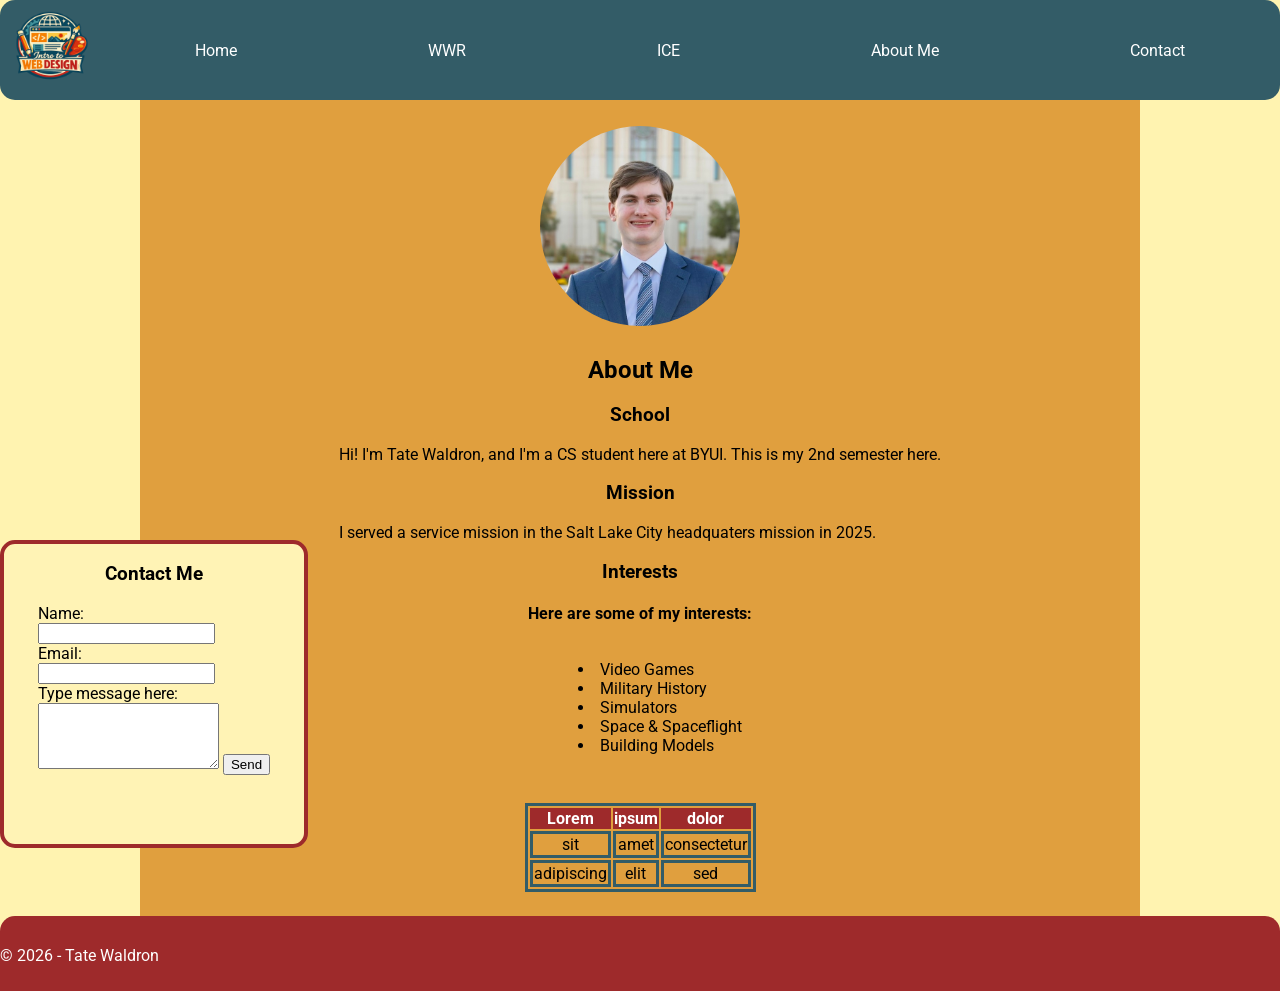
==== index.html @ 7dff4d51 "finishing touches pt 2" ====
<!DOCTYPE html>
<html lang="en">

<head>
    <meta charset="UTF-8">
    <meta name="viewport" content="width=device-width, initial-scale=1.0">
    <title>Portal Page</title>
    <link rel="stylesheet" href="styles/styles.css">
</head>

<body>
    <div id="content">
        <header>
            <img class="logo" src="images/wdd130logo.png" alt="Logo">
            <nav>
                <a href="index.html">Home</a>
                <a href="wwr/index.html">WWR</a>
                <a href="ice/">ICE</a>
                <a href="#aboutme">About Me</a>
                <a href="#contact">Contact</a>
            </nav>
        </header>
        <main class="info">
            <section id="aboutme">
                <!--Probably gonna put an image of myself here-->
                <img src="images/tatew.jpg" alt="me" id="portrait">
                <h1>About Me</h1>
                <section id="school">
                    <h3>School</h3>
                    <p>Hi! I'm Tate Waldron, and I'm a CS student here at BYUI. This is my 2nd semester here.</p>
                </section>
                <section id="mission">
                    <h3>Mission</h3>
                    <p>I served a service mission in the Salt Lake City headquaters mission in 2025.</p>
                </section>
                <section id="interests">
                    <h3>Interests</h3>
                    <h4>Here are some of my interests:</h4>
                    <ul>
                        <li>Video Games</li>
                        <li>Military History</li>
                        <li>Simulators</li>
                        <li>Space & Spaceflight</li>
                        <li>Building Models</li>
                    </ul>
                </section id="table">
                <!--This table is just a placeholder for now, I have yet to decide what to do with it.-->
                <table>
                    <tr>
                        <th>Lorem</th>
                        <th>ipsum</th>
                        <th>dolor</th>
                    </tr>
                    <tr>
                        <td>sit</td>
                        <td>amet</td>
                        <td>consectetur</td>
                    </tr>
                    <tr>
                        <td>adipiscing</td>
                        <td>elit</td>
                        <td>sed</td>
                    </tr>
                </table>
            </section>
        </main>
        <aside>
            <section id="contact">
                <h1>Contact Me</h1>
                <form>
                    <label for="name">Name:</label><br>
                    <input type="text" id="name" name="name"><br>
                    <label for="email">Email:</label><br>
                    <input type="email" id="email" name="email"><br>
                    <label for="message">Type message here:</label><br>
                    <textarea id="message" name="message" rows="4"></textarea>
                    <input type="submit" value="Send">
                </form>
            </section>
        </aside>
        <footer>
            <p>&copy; 2026 - Tate Waldron</p>
        </footer>
    </div>
</body>

</html>
---- styles/styles.css ----
/* variables */

@import url('https://fonts.googleapis.com/css2?family=Roboto:ital,wght@0,100..900;1,100..900&display=swap');

:root {
    --color1: #335c67;
    --color2: #fff3b0;
    --color3: #e09f3e;
    --color4: #9e2a2b;
    --font: Roboto
    /** I know the font is generic but I am unfortunatly limited because I decided to do most of this
    on my linux desktop, and apparently like 90% of fonts in general are liscensed as Windows exclusive :P **/
}

body {
    margin: 0;
    padding: 0;
}

#content {
    max-width: 2000px;
    background-color: #fff3b0;
}

header {
    background-color: var(--color1);
    display: grid;
    grid-template-columns: 100px auto;
    height: 100px;
    border-radius: 15px;
    width: 100%;
    position: fixed;
    top: 0;
}

nav {
    text-align: center;
    display: flex;
    justify-content: space-evenly;
    font-family: var(--font);
}

nav a {
    color: white;
    text-decoration: none;
    vertical-align: baseline;
    margin: auto;
    padding: 40px;
}

nav a:hover {
    background-color: var(--color2);
    color: var(--color1);
    text-decoration: underline;
    border-radius: 15px;
}

.logo {
    width: 100px;
    text-align: left;
}

main {
    max-width: 1000px;
    display: flex;
    justify-content: center;
    margin: auto;
    background-color: #e09f3e;
}

#portrait {
    width: 200px;
    height: 200px;
    border-radius: 50%;
    margin: 6px;
    object-fit: cover;
    object-position: center top;
}

.info {
    font-family: var(--font);
    text-align: center;
    display: flex;
    justify-content: center;
    padding-top: 120px;
}

p {
    text-align: left;
    margin: auto;
    font-size: medium;
}

h1,
h3 {
    font-weight: bold;
}

#interests {
    text-align: center;
    margin: 12px;
}

ul {
    display: inline-block;
    list-style-position: inside;
    text-align: left;
}

table {
    display: inline-block;
    margin: 20px;
}

table,
td {
    border: 3px solid var(--color1);
}

th {
    background-color: var(--color4);
    color: white;
}

footer {
    background-color: #9e2a2b;
    max-width: 2000px;
    height: 75px;
    border-top-left-radius: 15px;
    border-top-right-radius: 15px;
}

footer p {
    color: white;
    font-family: var(--font);
    padding-top: 30px;
}


#contact {
    display: grid;
    grid-template-rows: 1fr 4fr;
    border: 4px solid #9e2a2b;
    border-radius: 15px;
    background-color: #fff3b5;
    font-family: var(--font);
    justify-content: center;
    width: 300px;
    height: 300px;
    position: fixed;
    top: 60%;
    left: 0;
}

#contact h1 {
    text-align: center;
    top: 50%;
    grid-row: 1/1;
}

#contact form {
    grid-row: 2/2;
}
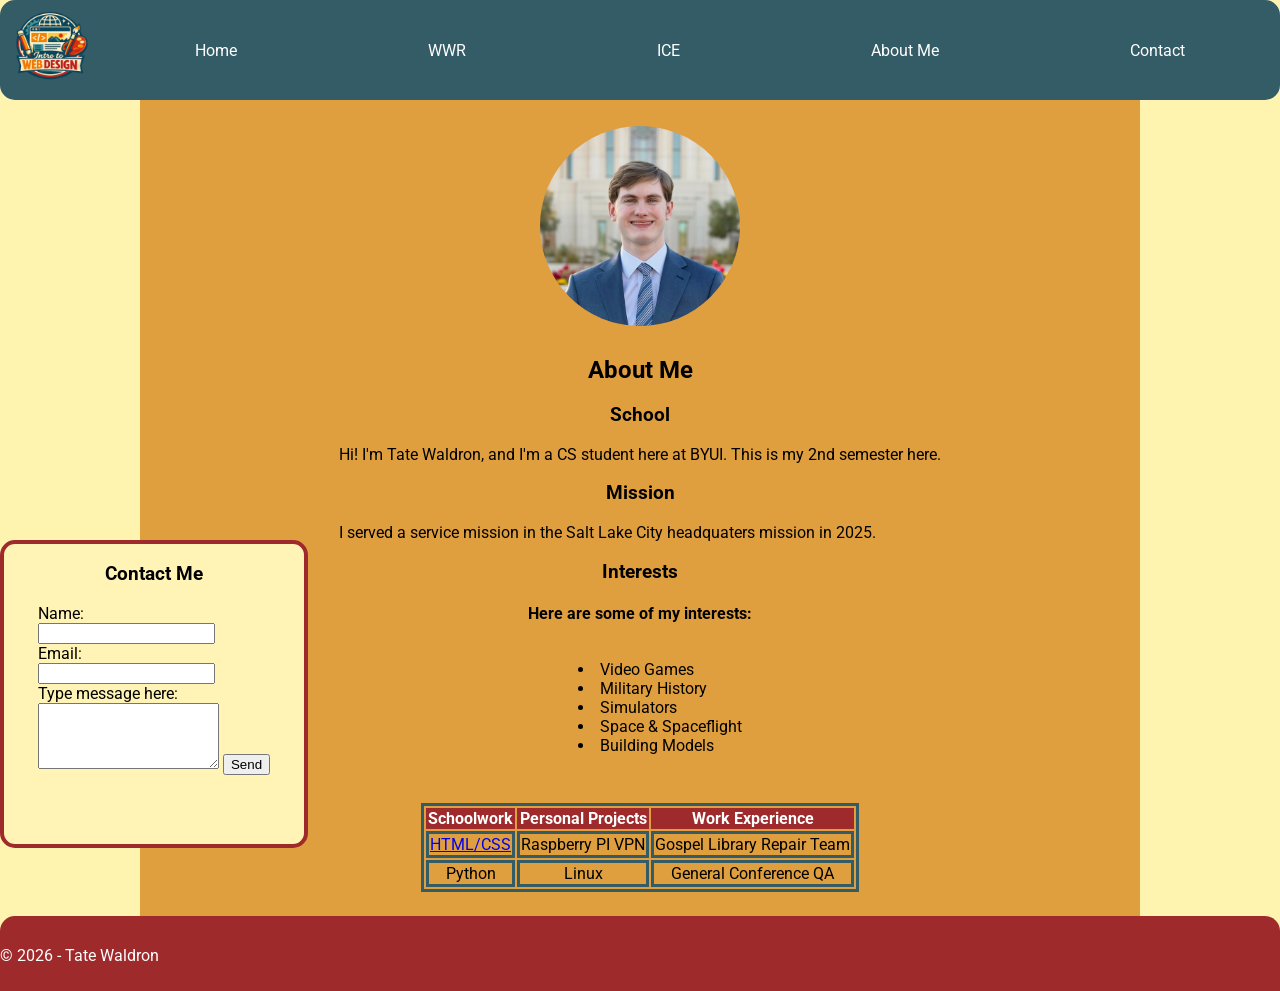
==== commit b7b9bbe6: "contact box toggle" ====
--- a/index.html
+++ b/index.html
@@ -17,7 +17,8 @@
                 <a href="wwr/index.html">WWR</a>
                 <a href="ice/">ICE</a>
                 <a href="#aboutme">About Me</a>
-                <a href="#contact">Contact</a>
+                <button id="contacttoggle">Contact</button>
+                <!-- <a href="#contact">Contact</a> -->
             </nav>
         </header>
         <main class="info">
@@ -44,22 +45,22 @@
                         <li>Building Models</li>
                     </ul>
                 </section id="table">
-                <!--This table is just a placeholder for now, I have yet to decide what to do with it.-->
+                <!--Pretend this are links to additional webpages!-->
                 <table>
                     <tr>
-                        <th>Lorem</th>
-                        <th>ipsum</th>
-                        <th>dolor</th>
+                        <th>Schoolwork</th>
+                        <th>Personal Projects</th>
+                        <th>Work Experience</th>
                     </tr>
                     <tr>
-                        <td>sit</td>
-                        <td>amet</td>
-                        <td>consectetur</td>
+                        <td><a href="ice/">HTML/CSS</a></td>
+                        <td>Raspberry PI VPN</td>
+                        <td>Gospel Library Repair Team</td>
                     </tr>
                     <tr>
-                        <td>adipiscing</td>
-                        <td>elit</td>
-                        <td>sed</td>
+                        <td>Python</td>
+                        <td>Linux</td>
+                        <td>General Conference QA</td>
                     </tr>
                 </table>
             </section>
--- a/styles/styles.css
+++ b/styles/styles.css
@@ -46,13 +46,27 @@
     vertical-align: baseline;
     margin: auto;
     padding: 40px;
+    font-size: medium;
 }
 
-nav a:hover {
+#contacttoggle {
+    color: white;
+    text-decoration: none;
+    vertical-align: baseline;
+    margin: auto;
+    padding: 40px;
+    border: none;
+    background-color: transparent;
+    font-family: var(--font);
+    font-size: medium;
+}
+
+nav a:hover, #contacttoggle:hover {
     background-color: var(--color2);
     color: var(--color1);
     text-decoration: underline;
     border-radius: 15px;
+    cursor: pointer;
 }
 
 .logo {
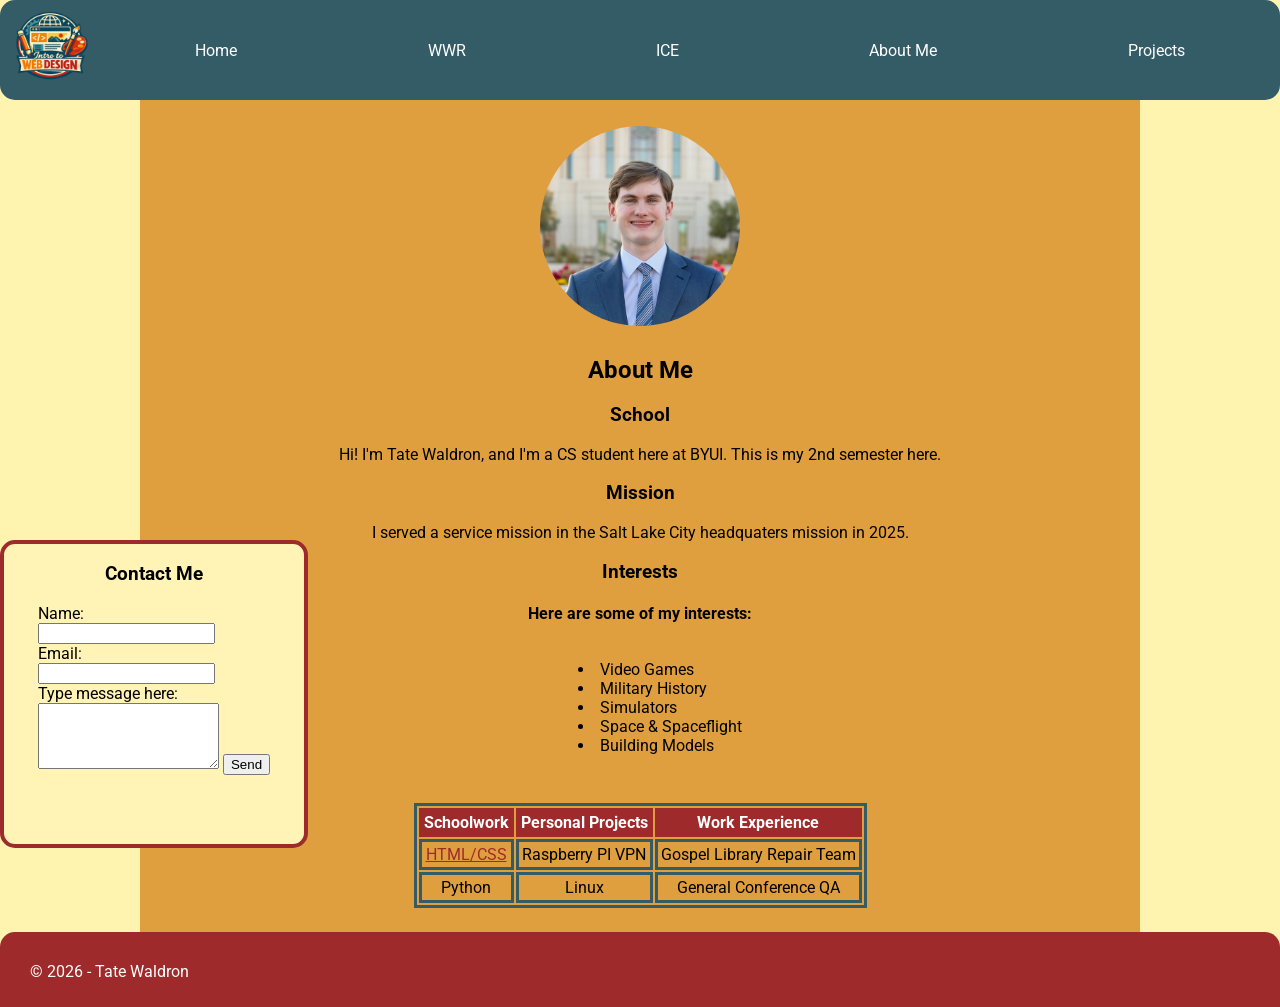
==== commit 012b703f: "Update contact link to point to projects.html and add projects.html file" ====
--- a/index.html
+++ b/index.html
@@ -15,10 +15,9 @@
             <nav>
                 <a href="index.html">Home</a>
                 <a href="wwr/index.html">WWR</a>
-                <a href="ice/">ICE</a>
+                <a href="ice.html">ICE</a>
                 <a href="#aboutme">About Me</a>
-                <button id="contacttoggle">Contact</button>
-                <!-- <a href="#contact">Contact</a> -->
+                <a href="projects.html">Projects</a>
             </nav>
         </header>
         <main class="info">
@@ -53,7 +52,7 @@
                         <th>Work Experience</th>
                     </tr>
                     <tr>
-                        <td><a href="ice/">HTML/CSS</a></td>
+                        <td><a href="ice.html">HTML/CSS</a></td>
                         <td>Raspberry PI VPN</td>
                         <td>Gospel Library Repair Team</td>
                     </tr>
--- a/styles/styles.css
+++ b/styles/styles.css
@@ -10,6 +10,10 @@
     --font: Roboto
     /** I know the font is generic but I am unfortunatly limited because I decided to do most of this
     on my linux desktop, and apparently like 90% of fonts in general are liscensed as Windows exclusive :P **/
+}
+
+html {
+    background-color: #9e2a2b;
 }
 
 body {
@@ -49,19 +53,7 @@
     font-size: medium;
 }
 
-#contacttoggle {
-    color: white;
-    text-decoration: none;
-    vertical-align: baseline;
-    margin: auto;
-    padding: 40px;
-    border: none;
-    background-color: transparent;
-    font-family: var(--font);
-    font-size: medium;
-}
-
-nav a:hover, #contacttoggle:hover {
+nav a:hover {
     background-color: var(--color2);
     color: var(--color1);
     text-decoration: underline;
@@ -100,7 +92,7 @@
 }
 
 p {
-    text-align: left;
+    text-align: center;
     margin: auto;
     font-size: medium;
 }
@@ -124,6 +116,7 @@
 table {
     display: inline-block;
     margin: 20px;
+    max-width: 950px;
 }
 
 table,
@@ -131,9 +124,19 @@
     border: 3px solid var(--color1);
 }
 
+td {
+    padding: 3px;
+    max-width: 500px;
+}
+
+td a {
+    color: #9e2a2b;
+}
+
 th {
     background-color: var(--color4);
     color: white;
+    padding: 5px;
 }
 
 footer {
@@ -148,6 +151,8 @@
     color: white;
     font-family: var(--font);
     padding-top: 30px;
+    padding-left: 30px;
+    text-align: left;
 }
 
 
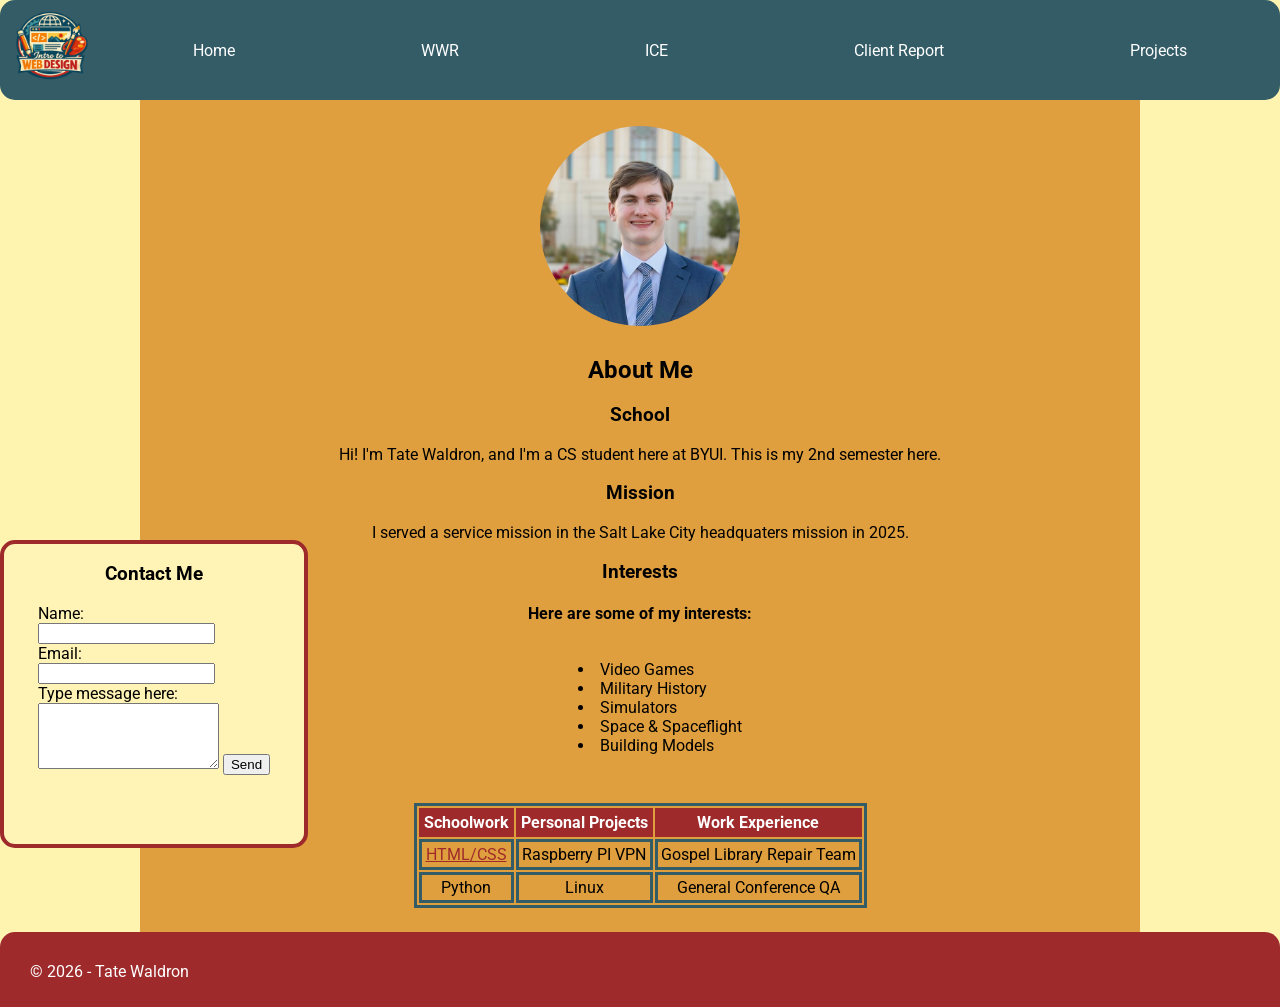
==== commit 59eda8d7: "adjusted nav" ====
--- a/index.html
+++ b/index.html
@@ -16,13 +16,12 @@
                 <a href="index.html">Home</a>
                 <a href="wwr/index.html">WWR</a>
                 <a href="ice.html">ICE</a>
-                <a href="#aboutme">About Me</a>
+                <a href="client_report.html">Client Report</a>
                 <a href="projects.html">Projects</a>
             </nav>
         </header>
         <main class="info">
             <section id="aboutme">
-                <!--Probably gonna put an image of myself here-->
                 <img src="images/tatew.jpg" alt="me" id="portrait">
                 <h1>About Me</h1>
                 <section id="school">
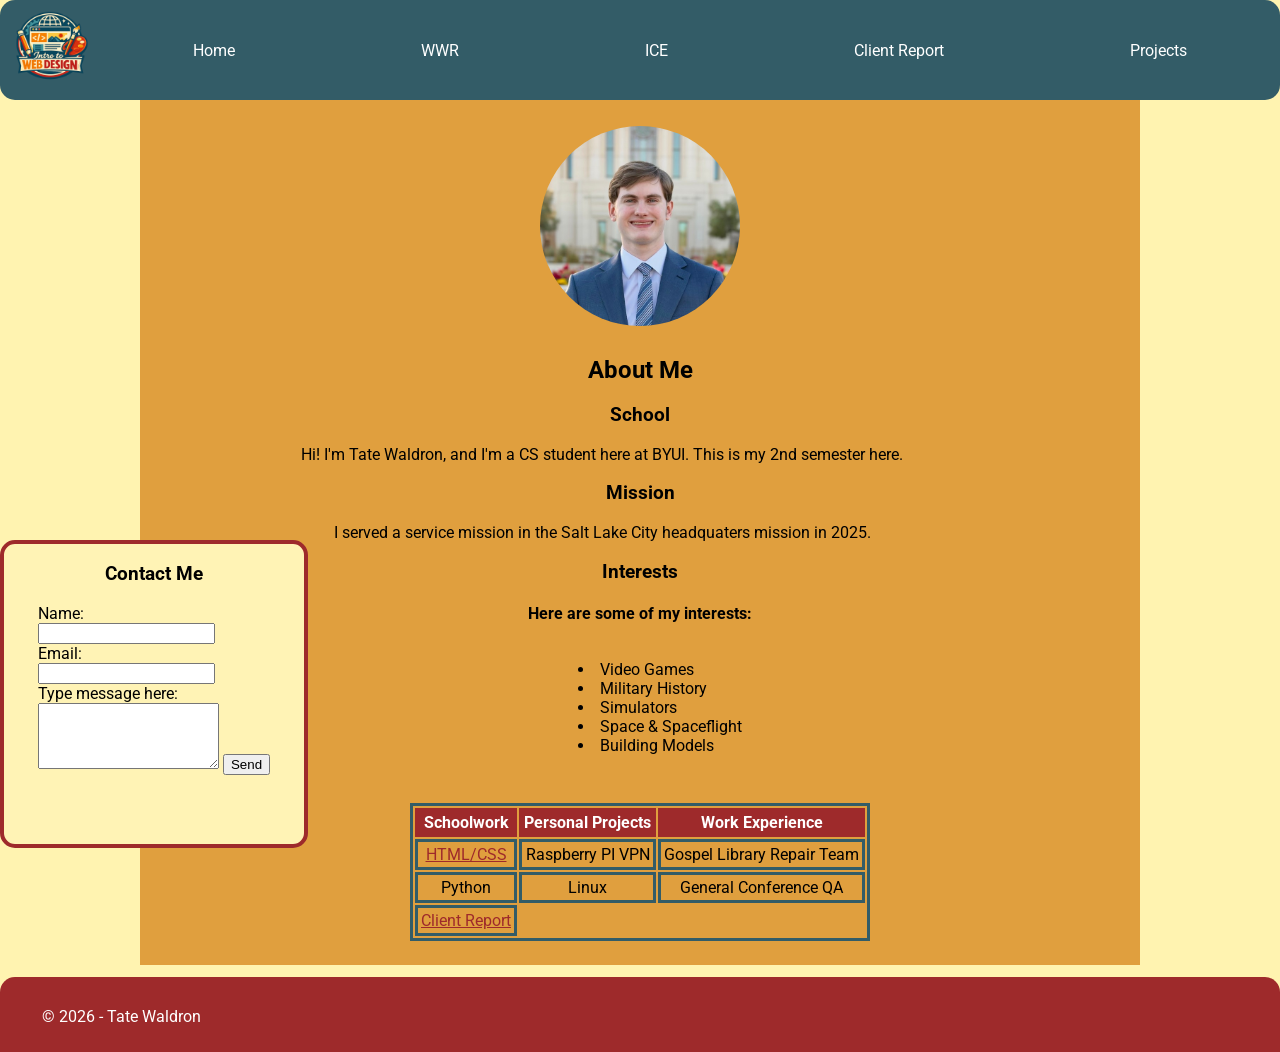
==== commit 4c3efa38: "Add link to Client Report in the interests table" ====
--- a/index.html
+++ b/index.html
@@ -60,6 +60,9 @@
                         <td>Linux</td>
                         <td>General Conference QA</td>
                     </tr>
+                    <tr>
+                        <td><a href="client_report.html">Client Report</a></td>
+                    </tr>
                 </table>
             </section>
         </main>
--- a/styles/styles.css
+++ b/styles/styles.css
@@ -87,17 +87,20 @@
     font-family: var(--font);
     text-align: center;
     display: flex;
+    flex-direction: column;
     justify-content: center;
     padding-top: 120px;
 }
 
 p {
     text-align: center;
-    margin: auto;
+    margin: 12px;
     font-size: medium;
+    max-width: 900px;
 }
 
 h1,
+h2,
 h3 {
     font-weight: bold;
 }
